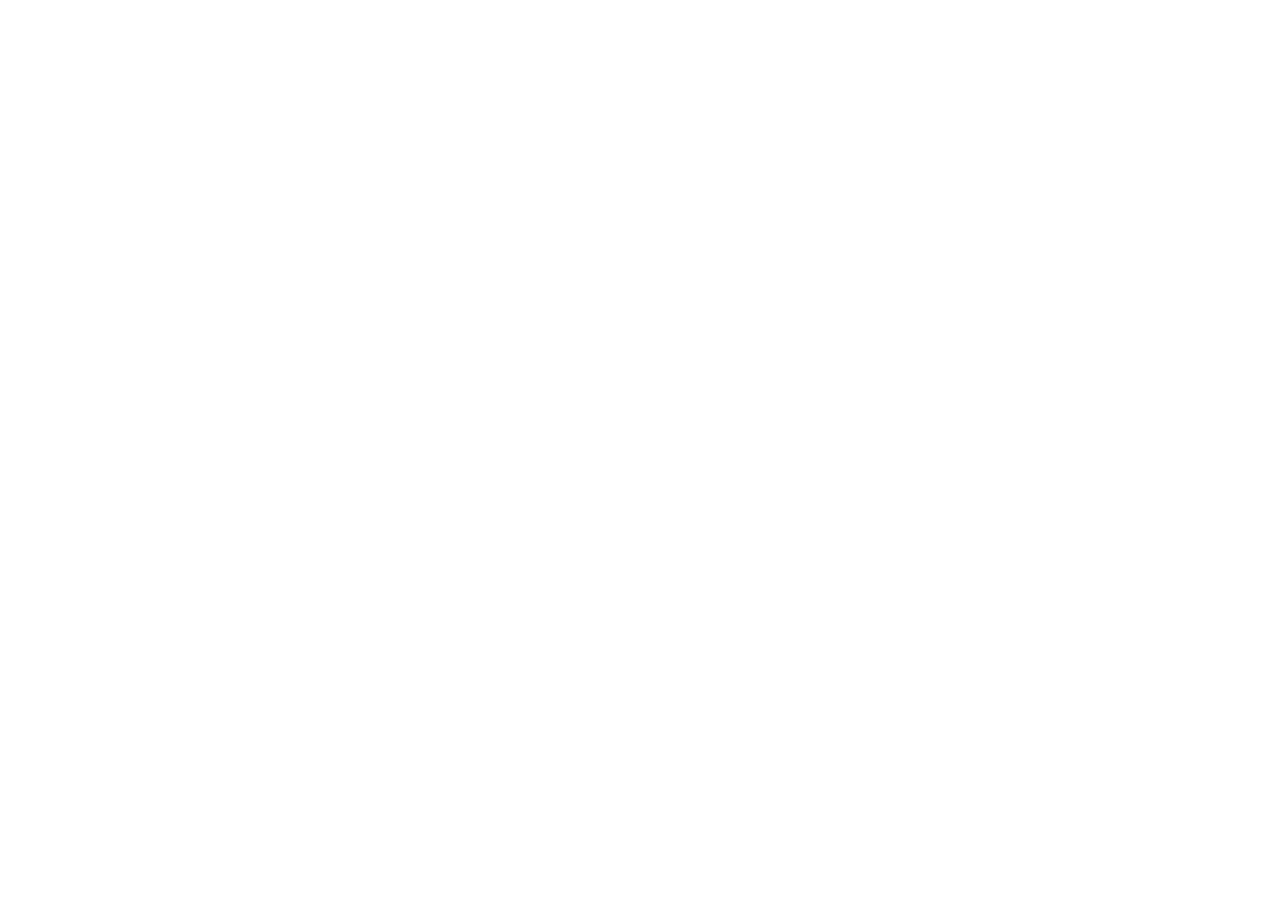
==== src/main/resources/static/page/Chat.html @ cb58f54c "加入注册失败" ====
<html lang="zh">
<head>
    <meta charset="utf-8">
    <meta content="IE=edge" http-equiv="X-UA-Compatible">
    <meta content="width=device-width, initial-scale=1, shrink-to-fit=no" name="viewport">

    <title>video chat</title>

    <link href="/css/style.css" media="screen" rel="styleSheet" type="text/css">
</head>
<body>

<div id="container">
    <div id="wrapper">
        <div id="room" style="display: none;">
            <h2 id="room-header"></h2>
            <div id="participants"></div>
            <input id="button-leave" type="button" value="离开">
        </div>
    </div>
</div>

<script charset="UTF-8" src="/js/js_lib/jquery-3.4.1.min.js"></script>
<script charset="UTF-8" src="/js/js_lib/bootstrap.bundle.min.js"></script>
<script charset="UTF-8" src="/js/js_lib/kurento-utils.js"></script>
<script charset="UTF-8" src="/js/js_lib/vconsole.min.js"></script>
<script charset="UTF-8" src="/js/participant.js"></script>
<script charset="UTF-8" src="/js/conferenceroom.js"></script>
</body>
</html>
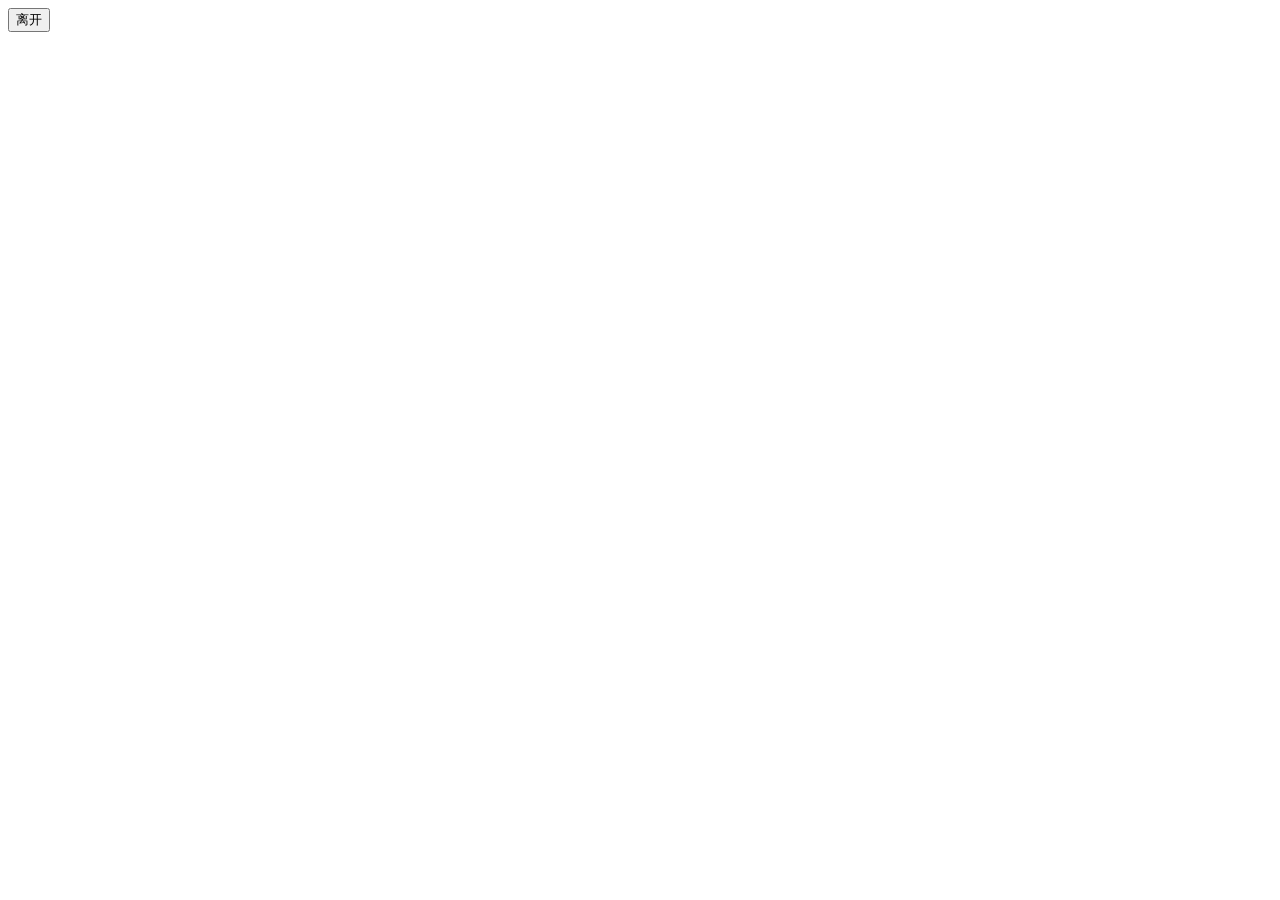
==== commit 3012cef1: "用户注册成功" ====
--- a/src/main/resources/static/page/Chat.html
+++ b/src/main/resources/static/page/Chat.html
@@ -12,7 +12,7 @@
 
 <div id="container">
     <div id="wrapper">
-        <div id="room" style="display: none;">
+        <div id="room">
             <h2 id="room-header"></h2>
             <div id="participants"></div>
             <input id="button-leave" type="button" value="离开">
@@ -25,6 +25,6 @@
 <script charset="UTF-8" src="/js/js_lib/kurento-utils.js"></script>
 <script charset="UTF-8" src="/js/js_lib/vconsole.min.js"></script>
 <script charset="UTF-8" src="/js/participant.js"></script>
-<script charset="UTF-8" src="/js/conferenceroom.js"></script>
+<script charset="UTF-8" src="/js/Chat.js"></script>
 </body>
 </html>
